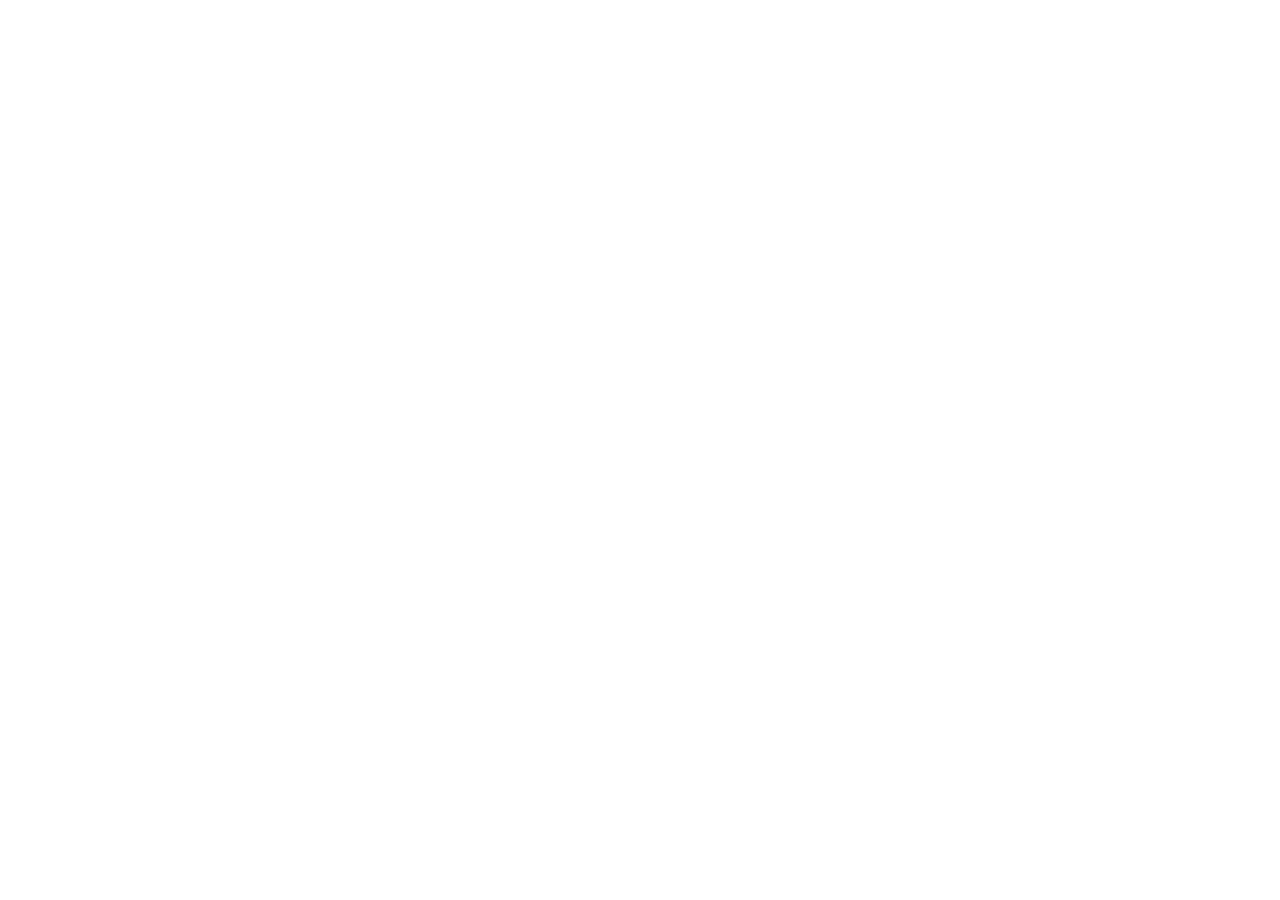
==== index.html @ 86b1797e "feat: initialize KN Builders project Set up the project structure using React, Vite, Tailwind CSS, a" ====
<!doctype html>
<html lang="en">
  <head>
    <meta charset="UTF-8" />
    <meta name="viewport" content="width=device-width, initial-scale=1.0" />
    <title>KN Builders</title>
    <meta name="description" content="We design and build apps, websites and creative visuals, from idea to launch." />
    <meta property="og:title" content="KN Builders" />
    <meta property="og:description" content="We design and build apps, websites and creative visuals, from idea to launch." />
    <meta property="og:type" content="website" />
    <meta name="twitter:card" content="summary_large_image" />
    <link rel="preconnect" href="https://fonts.googleapis.com">
    <link rel="preconnect" href="https://fonts.gstatic.com" crossorigin>
    <link href="https://fonts.googleapis.com/css2?family=Plus+Jakarta+Sans:wght@400;500;600;700;800&display=swap" rel="stylesheet">
  </head>
  <body>
    <div id="root"></div>
    <script type="module" src="/src/main.tsx"></script>
  </body>
</html>
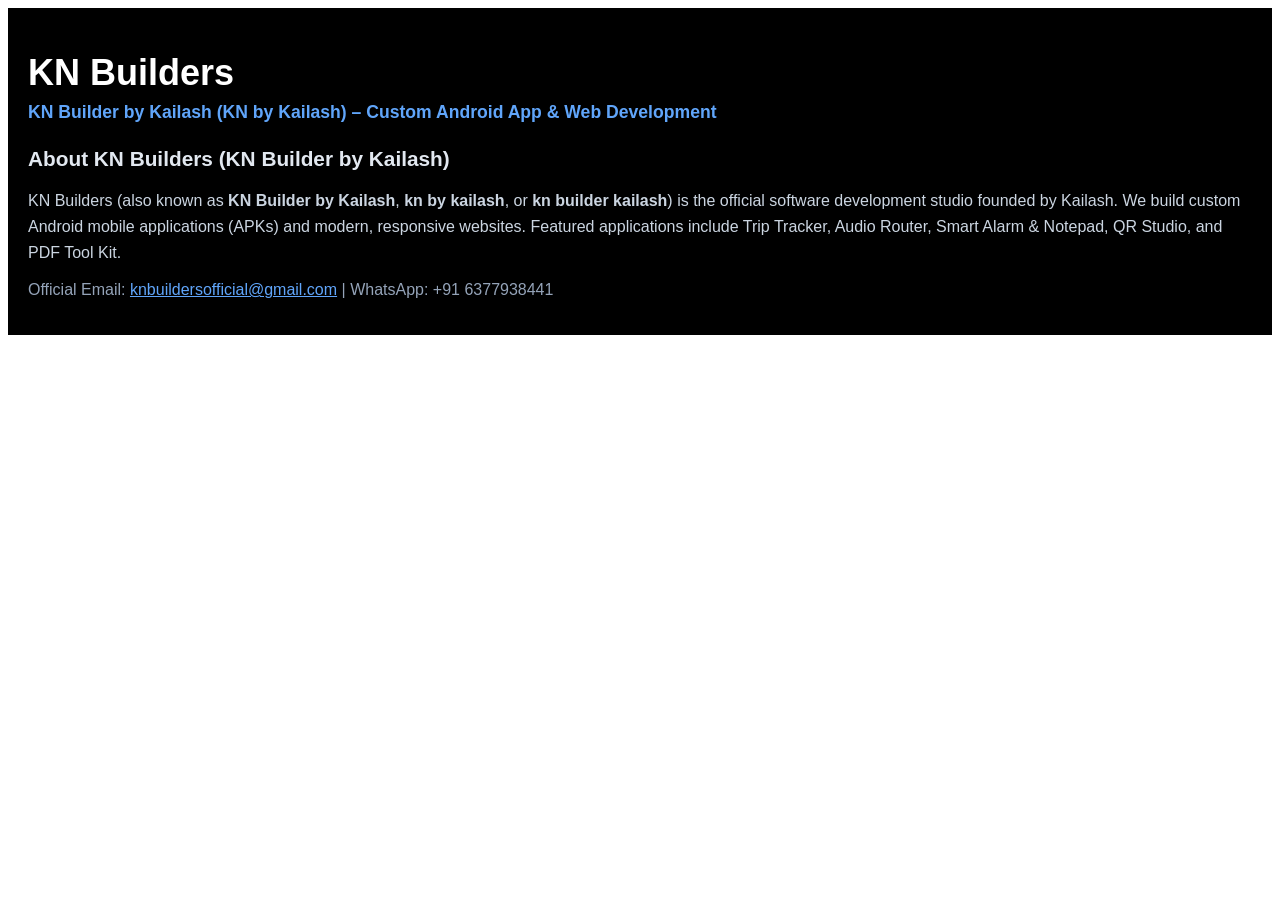
==== commit 5580f2be: "chore: update SEO, contact details, and sitemap Refine site meta tags for better discoverability, up" ====
--- a/index.html
+++ b/index.html
@@ -3,18 +3,203 @@
   <head>
     <meta charset="UTF-8" />
     <meta name="viewport" content="width=device-width, initial-scale=1.0" />
-    <title>KN Builders</title>
-    <meta name="description" content="We design and build apps, websites and creative visuals, from idea to launch." />
-    <meta property="og:title" content="KN Builders" />
-    <meta property="og:description" content="We design and build apps, websites and creative visuals, from idea to launch." />
+    <title>KN Builders | Official Website – App &amp; Web Development by Kailash (KN Builder)</title>
+    <meta name="description" content="KN Builders (KN Builder by Kailash / KN by Kailash) is the official software development studio founded by Kailash. We build custom Android apps (APKs), responsive websites, and digital products from idea to launch." />
+    <meta name="keywords" content="kn builder by kailash, kn by kailash, kn builder kailash, kn builders by kailash, kn builders kailash, kailash kn, kailash kn builder, kailash kn builders, KN Builders, KNBuilders, kn builders, kn builder, KN Builder, Kailash KNBuilders, Kailash KN Builders, kn builders official, KN Builders official website, kn builder app development, kn builders app developer, kn builder web development, kn builders web developer, Kailash developer, Kailash Android developer, KN Builders Trip Tracker, KN Builders Audio Router, KN Builders Smart Alarm Notepad, KN Builders QR Studio, KN Builders PDF Tool Kit, Trip Tracker by KN Builders, Audio Router by KN Builders, custom android apps, APK download, hire app developer, Android developer Barmer, web development Barmer Rajasthan" />
+    <meta name="author" content="Kailash – KN Builders" />
+    <meta name="robots" content="index, follow, max-image-preview:large, max-snippet:-1, max-video-preview:-1" />
+
+    <!-- Google Search Console Verification Meta Tag -->
+    <meta name="google-site-verification" content="googleef22e0d77844b3d5" />
+
+    <!-- Open Graph / Facebook / WhatsApp Preview -->
     <meta property="og:type" content="website" />
+    <meta property="og:site_name" content="KN Builders" />
+    <meta property="og:title" content="KN Builders | Official Website – App &amp; Web Development by Kailash" />
+    <meta property="og:description" content="KN Builders (KN Builder by Kailash / KN by Kailash): Custom Android apps, APK downloads, responsive web development, and digital solutions." />
+    <meta property="og:url" content="https://kn-builders.vercel.app/" />
+
+    <!-- Twitter / X -->
     <meta name="twitter:card" content="summary_large_image" />
+    <meta name="twitter:title" content="KN Builders | Official Website – App &amp; Web Development by Kailash" />
+    <meta name="twitter:description" content="KN Builders (KN Builder by Kailash / KN by Kailash): Custom Android apps, APK downloads, responsive web development, and digital solutions." />
+
+    <link rel="canonical" href="https://kn-builders.vercel.app/" />
+    <meta name="theme-color" content="#000000" />
     <link rel="preconnect" href="https://fonts.googleapis.com">
     <link rel="preconnect" href="https://fonts.gstatic.com" crossorigin>
     <link href="https://fonts.googleapis.com/css2?family=Plus+Jakarta+Sans:wght@400;500;600;700;800&display=swap" rel="stylesheet">
+
+    <!-- Schema.org Comprehensive Structured Data (JSON-LD) for Search Engine Rich Results & Knowledge Graph -->
+    <script type="application/ld+json">
+    {
+      "@context": "https://schema.org",
+      "@graph": [
+        {
+          "@type": ["Organization", "ProfessionalService"],
+          "@id": "https://kn-builders.vercel.app/#organization",
+          "name": "KN Builders",
+          "legalName": "KN Builders",
+          "brand": {
+            "@type": "Brand",
+            "name": "KN Builders"
+          },
+          "alternateName": [
+            "KNBuilders",
+            "kn builders",
+            "kn builder",
+            "KN Builder",
+            "kn builder by kailash",
+            "kn by kailash",
+            "kn builder kailash",
+            "KN Builder by Kailash",
+            "KN by Kailash",
+            "KN Builder Kailash",
+            "KN Builders by Kailash",
+            "KN Builders Kailash",
+            "Kailash KNBuilders",
+            "Kailash KN Builders",
+            "KN Builders Official",
+            "KN Builders App & Web Development"
+          ],
+          "url": "https://kn-builders.vercel.app",
+          "email": "knbuildersofficial@gmail.com",
+          "telephone": "+91-6377938441",
+          "description": "KN Builders (also known as KN Builder by Kailash and KN by Kailash) is the official software development studio founded by Kailash, specializing in custom Android mobile application development (APKs & Play Store releases) and modern web development.",
+          "founder": {
+            "@type": "Person",
+            "name": "Kailash",
+            "alternateName": ["Kailash KNBuilders", "Kailash KN Builders", "Kailash KN", "Kailash KN Builder", "KN Builder Kailash"]
+          },
+          "serviceType": [
+            "Android App Development",
+            "Custom Mobile Apps",
+            "Web Development",
+            "Full-Stack Web Engineering",
+            "UI/UX Design",
+            "APK Optimization"
+          ],
+          "areaServed": {
+            "@type": "Country",
+            "name": "India"
+          },
+          "sameAs": [
+            "https://wa.me/916377938441"
+          ]
+        },
+        {
+          "@type": "Person",
+          "@id": "https://kn-builders.vercel.app/#kailash",
+          "name": "Kailash",
+          "alternateName": ["Kailash KNBuilders", "Kailash KN Builders", "Kailash KN", "Kailash KN Builder", "KN Builder Kailash"],
+          "jobTitle": "Founder & Lead Software Developer",
+          "worksFor": {
+            "@type": "Organization",
+            "name": "KN Builders"
+          },
+          "email": "knbuildersofficial@gmail.com",
+          "telephone": "+91-6377938441",
+          "url": "https://kn-builders.vercel.app",
+          "description": "Kailash is the founder and principal developer of KN Builders (KN Builder by Kailash / KN by Kailash), building custom Android applications and modern websites."
+        },
+        {
+          "@type": "WebSite",
+          "@id": "https://kn-builders.vercel.app/#website",
+          "url": "https://kn-builders.vercel.app",
+          "name": "KN Builders",
+          "alternateName": [
+            "KNBuilders",
+            "kn builders",
+            "kn builder",
+            "KN Builder",
+            "kn builder by kailash",
+            "kn by kailash",
+            "kn builder kailash",
+            "KN Builder by Kailash",
+            "KN by Kailash"
+          ],
+          "description": "Official website and developer portfolio of KN Builders (KN Builder by Kailash / KN by Kailash)."
+        },
+        {
+          "@type": "ItemList",
+          "name": "Apps and Software by KN Builders",
+          "description": "Featured custom Android apps developed by KN Builders",
+          "itemListElement": [
+            {
+              "@type": "SoftwareApplication",
+              "name": "Trip Tracker",
+              "operatingSystem": "Android",
+              "applicationCategory": "TravelApplication",
+              "creator": { "@type": "Person", "name": "Kailash" },
+              "publisher": { "@type": "Organization", "name": "KN Builders" }
+            },
+            {
+              "@type": "SoftwareApplication",
+              "name": "Audio Router",
+              "operatingSystem": "Android",
+              "applicationCategory": "UtilitiesApplication",
+              "creator": { "@type": "Person", "name": "Kailash" },
+              "publisher": { "@type": "Organization", "name": "KN Builders" }
+            },
+            {
+              "@type": "SoftwareApplication",
+              "name": "Smart Alarm & Notepad",
+              "operatingSystem": "Android",
+              "applicationCategory": "ProductivityApplication",
+              "creator": { "@type": "Person", "name": "Kailash" },
+              "publisher": { "@type": "Organization", "name": "KN Builders" }
+            },
+            {
+              "@type": "SoftwareApplication",
+              "name": "QR Studio",
+              "operatingSystem": "Android",
+              "applicationCategory": "UtilitiesApplication",
+              "creator": { "@type": "Person", "name": "Kailash" },
+              "publisher": { "@type": "Organization", "name": "KN Builders" }
+            },
+            {
+              "@type": "SoftwareApplication",
+              "name": "PDF Tool Kit",
+              "operatingSystem": "Android",
+              "applicationCategory": "ProductivityApplication",
+              "creator": { "@type": "Person", "name": "Kailash" },
+              "publisher": { "@type": "Organization", "name": "KN Builders" }
+            }
+          ]
+        }
+      ]
+    }
+    </script>
   </head>
   <body>
-    <div id="root"></div>
+    <!-- Pre-rendered static SEO container (Hydrated and replaced seamlessly by React) -->
+    <div id="root">
+      <div style="background-color: #000; color: #fff; padding: 20px; font-family: 'Plus Jakarta Sans', sans-serif;">
+        <header>
+          <h1 style="font-size: 2.25rem; font-weight: 900; margin-bottom: 0.5rem; color: #fff;">KN Builders</h1>
+          <p style="color: #60a5fa; font-weight: 600; font-size: 1.1rem; margin-top: 0;">KN Builder by Kailash (KN by Kailash) – Custom Android App &amp; Web Development</p>
+        </header>
+        <main>
+          <section style="margin-top: 1.5rem;">
+            <h2 style="font-size: 1.3rem; font-weight: 700; color: #e2e8f0;">About KN Builders (KN Builder by Kailash)</h2>
+            <p style="color: #cbd5e1; line-height: 1.6;">
+              KN Builders (also known as <strong>KN Builder by Kailash</strong>, <strong>kn by kailash</strong>, or <strong>kn builder kailash</strong>) is the official software development studio founded by Kailash. We build custom Android mobile applications (APKs) and modern, responsive websites. Featured applications include Trip Tracker, Audio Router, Smart Alarm &amp; Notepad, QR Studio, and PDF Tool Kit.
+            </p>
+            <p style="color: #94a3b8; margin-top: 1rem;">
+              Official Email: <a href="mailto:knbuildersofficial@gmail.com" style="color: #60a5fa;">knbuildersofficial@gmail.com</a> | WhatsApp: +91 6377938441
+            </p>
+          </section>
+        </main>
+      </div>
+    </div>
+    <noscript>
+      <div style="background-color: #000; color: #fff; padding: 30px; font-family: sans-serif; text-align: center;">
+        <h1>KN Builders – KN Builder by Kailash</h1>
+        <p>KN by Kailash: Custom Android App &amp; Web Development by Kailash.</p>
+        <p>Search terms: KN Builders, KN Builder by Kailash, kn by kailash, kn builder kailash.</p>
+        <p>Email: <a href="mailto:knbuildersofficial@gmail.com" style="color: #60a5fa;">knbuildersofficial@gmail.com</a> | WhatsApp: +91 6377938441</p>
+      </div>
+    </noscript>
     <script type="module" src="/src/main.tsx"></script>
   </body>
 </html>
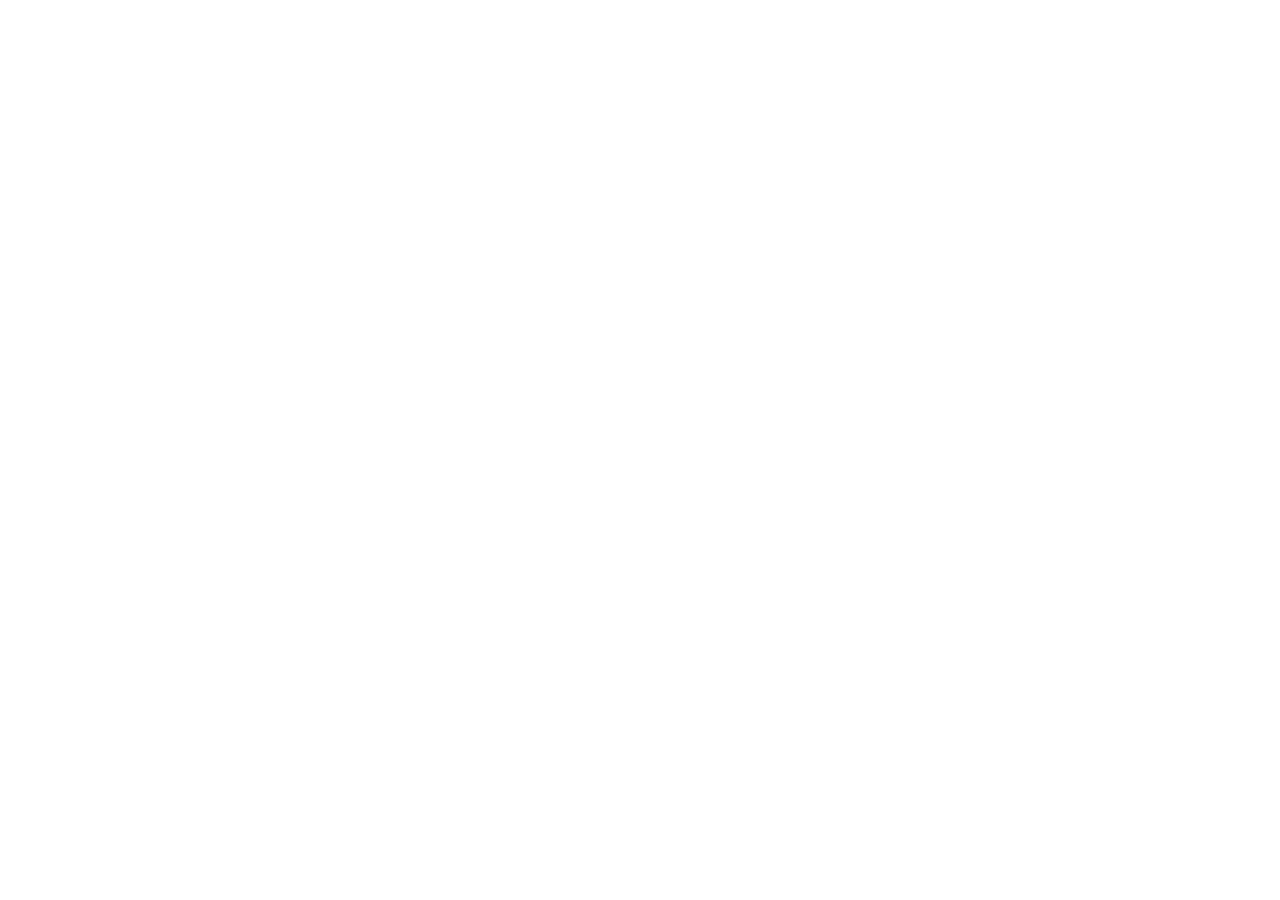
==== commit 21ccec76: "feat: update branding and improve SEO management - Added Naveen to branding and metadata. - Implemen" ====
--- a/index.html
+++ b/index.html
@@ -3,10 +3,10 @@
   <head>
     <meta charset="UTF-8" />
     <meta name="viewport" content="width=device-width, initial-scale=1.0" />
-    <title>KN Builders | Official Website – App &amp; Web Development by Kailash (KN Builder)</title>
-    <meta name="description" content="KN Builders (KN Builder by Kailash / KN by Kailash) is the official software development studio founded by Kailash. We build custom Android apps (APKs), responsive websites, and digital products from idea to launch." />
-    <meta name="keywords" content="kn builder by kailash, kn by kailash, kn builder kailash, kn builders by kailash, kn builders kailash, kailash kn, kailash kn builder, kailash kn builders, KN Builders, KNBuilders, kn builders, kn builder, KN Builder, Kailash KNBuilders, Kailash KN Builders, kn builders official, KN Builders official website, kn builder app development, kn builders app developer, kn builder web development, kn builders web developer, Kailash developer, Kailash Android developer, KN Builders Trip Tracker, KN Builders Audio Router, KN Builders Smart Alarm Notepad, KN Builders QR Studio, KN Builders PDF Tool Kit, Trip Tracker by KN Builders, Audio Router by KN Builders, custom android apps, APK download, hire app developer, Android developer Barmer, web development Barmer Rajasthan" />
-    <meta name="author" content="Kailash – KN Builders" />
+    <title>KN Builders | Official Website – App &amp; Web Development by Kailash &amp; Naveen (KN Builder)</title>
+    <meta name="description" content="KN Builders (KN Builder by Kailash &amp; Naveen / KN by Kailash / KN by Naveen) is the official software development studio founded by Kailash and Naveen. We build custom Android apps (APKs), responsive websites, and digital products from idea to launch." />
+    <meta name="keywords" content="kn builder by kailash, kn builder by naveen, kn by kailash, kn by naveen, kn builder kailash, kn builder naveen, kn builders by kailash, kn builders by naveen, kn builders kailash, kn builders naveen, kailash kn, naveen kn, kailash kn builder, naveen kn builder, kailash kn builders, naveen kn builders, KN Builders, KNBuilders, kn builders, kn builder, KN Builder, KN BUILDERS, KN BUILDER, knbuilders, knbuilder, Kailash KNBuilders, Naveen KNBuilders, Kailash KN Builders, Naveen KN Builders, kn builders official, KN Builders official website, kn builder app development, kn builders app developer, kn builder app dev, kn builder web development, kn builders web developer, Kailash developer, Naveen developer, Kailash Android developer, Naveen Android developer, knbuildersofficial@gmail.com, 6377938441, +916377938441, KN Builders Trip Tracker, KN Builders Audio Router, KN Builders Smart Alarm Notepad, KN Builders QR Studio, KN Builders PDF Tool Kit, Trip Tracker by KN Builders, Audio Router by KN Builders, custom android apps, APK download, hire app developer, Android developer Barmer, web development Barmer Rajasthan" />
+    <meta name="author" content="Kailash &amp; Naveen – KN Builders" />
     <meta name="robots" content="index, follow, max-image-preview:large, max-snippet:-1, max-video-preview:-1" />
 
     <!-- Google Search Console Verification Meta Tag -->
@@ -15,14 +15,14 @@
     <!-- Open Graph / Facebook / WhatsApp Preview -->
     <meta property="og:type" content="website" />
     <meta property="og:site_name" content="KN Builders" />
-    <meta property="og:title" content="KN Builders | Official Website – App &amp; Web Development by Kailash" />
-    <meta property="og:description" content="KN Builders (KN Builder by Kailash / KN by Kailash): Custom Android apps, APK downloads, responsive web development, and digital solutions." />
+    <meta property="og:title" content="KN Builders | Official Website – App &amp; Web Development by Kailash &amp; Naveen" />
+    <meta property="og:description" content="KN Builders (KN Builder by Kailash &amp; Naveen / KN by Kailash / KN by Naveen): Custom Android apps, APK downloads, responsive web development, and digital solutions." />
     <meta property="og:url" content="https://kn-builders.vercel.app/" />
 
     <!-- Twitter / X -->
     <meta name="twitter:card" content="summary_large_image" />
-    <meta name="twitter:title" content="KN Builders | Official Website – App &amp; Web Development by Kailash" />
-    <meta name="twitter:description" content="KN Builders (KN Builder by Kailash / KN by Kailash): Custom Android apps, APK downloads, responsive web development, and digital solutions." />
+    <meta name="twitter:title" content="KN Builders | Official Website – App &amp; Web Development by Kailash &amp; Naveen" />
+    <meta name="twitter:description" content="KN Builders (KN Builder by Kailash &amp; Naveen / KN by Kailash / KN by Naveen): Custom Android apps, APK downloads, responsive web development, and digital solutions." />
 
     <link rel="canonical" href="https://kn-builders.vercel.app/" />
     <meta name="theme-color" content="#000000" />
@@ -49,28 +49,59 @@
             "kn builders",
             "kn builder",
             "KN Builder",
+            "knbuilder",
+            "knbuilders",
+            "KN BUILDERS",
+            "KN BUILDER",
             "kn builder by kailash",
+            "kn builder by naveen",
             "kn by kailash",
+            "kn by naveen",
             "kn builder kailash",
+            "kn builder naveen",
             "KN Builder by Kailash",
+            "KN Builder by Naveen",
             "KN by Kailash",
+            "KN by Naveen",
             "KN Builder Kailash",
+            "KN Builder Naveen",
             "KN Builders by Kailash",
+            "KN Builders by Naveen",
             "KN Builders Kailash",
+            "KN Builders Naveen",
             "Kailash KNBuilders",
+            "Naveen KNBuilders",
             "Kailash KN Builders",
+            "Naveen KN Builders",
+            "kailash kn",
+            "naveen kn",
             "KN Builders Official",
-            "KN Builders App & Web Development"
+            "kn builders official",
+            "kn builder app dev",
+            "kn builder app development",
+            "kn builder web development",
+            "kn builders app developer",
+            "kn builders web developer",
+            "knbuildersofficial@gmail.com",
+            "6377938441",
+            "+916377938441"
           ],
           "url": "https://kn-builders.vercel.app",
           "email": "knbuildersofficial@gmail.com",
           "telephone": "+91-6377938441",
-          "description": "KN Builders (also known as KN Builder by Kailash and KN by Kailash) is the official software development studio founded by Kailash, specializing in custom Android mobile application development (APKs & Play Store releases) and modern web development.",
-          "founder": {
-            "@type": "Person",
-            "name": "Kailash",
-            "alternateName": ["Kailash KNBuilders", "Kailash KN Builders", "Kailash KN", "Kailash KN Builder", "KN Builder Kailash"]
-          },
+          "description": "KN Builders (also known as KN Builder by Kailash, KN Builder by Naveen, KN by Kailash, and KN by Naveen) is the official software development studio founded by Kailash and Naveen, specializing in custom Android mobile application development (APKs & Play Store releases) and modern web development.",
+          "founder": [
+            {
+              "@type": "Person",
+              "name": "Kailash",
+              "alternateName": ["Kailash KNBuilders", "Kailash KN Builders", "Kailash KN", "Kailash KN Builder", "KN Builder Kailash"]
+            },
+            {
+              "@type": "Person",
+              "name": "Naveen",
+              "alternateName": ["Naveen KNBuilders", "Naveen KN Builders", "Naveen KN", "Naveen KN Builder", "KN Builder Naveen"]
+            }
+          ],
           "serviceType": [
             "Android App Development",
             "Custom Mobile Apps",
@@ -91,8 +122,8 @@
           "@type": "Person",
           "@id": "https://kn-builders.vercel.app/#kailash",
           "name": "Kailash",
-          "alternateName": ["Kailash KNBuilders", "Kailash KN Builders", "Kailash KN", "Kailash KN Builder", "KN Builder Kailash"],
-          "jobTitle": "Founder & Lead Software Developer",
+          "alternateName": ["Kailash KNBuilders", "Kailash KN Builders", "Kailash KN", "Kailash KN Builder", "KN Builder Kailash", "kn by kailash"],
+          "jobTitle": "Co-Founder & Lead Software Developer",
           "worksFor": {
             "@type": "Organization",
             "name": "KN Builders"
@@ -100,7 +131,22 @@
           "email": "knbuildersofficial@gmail.com",
           "telephone": "+91-6377938441",
           "url": "https://kn-builders.vercel.app",
-          "description": "Kailash is the founder and principal developer of KN Builders (KN Builder by Kailash / KN by Kailash), building custom Android applications and modern websites."
+          "description": "Kailash is co-founder and developer of KN Builders (KN Builder by Kailash / KN by Kailash), building custom Android applications and modern websites."
+        },
+        {
+          "@type": "Person",
+          "@id": "https://kn-builders.vercel.app/#naveen",
+          "name": "Naveen",
+          "alternateName": ["Naveen KNBuilders", "Naveen KN Builders", "Naveen KN", "Naveen KN Builder", "KN Builder Naveen", "kn by naveen"],
+          "jobTitle": "Co-Founder & Software Developer",
+          "worksFor": {
+            "@type": "Organization",
+            "name": "KN Builders"
+          },
+          "email": "knbuildersofficial@gmail.com",
+          "telephone": "+91-6377938441",
+          "url": "https://kn-builders.vercel.app",
+          "description": "Naveen is co-founder and developer of KN Builders (KN Builder by Naveen / KN by Naveen), building custom Android applications and modern websites."
         },
         {
           "@type": "WebSite",
@@ -112,13 +158,24 @@
             "kn builders",
             "kn builder",
             "KN Builder",
+            "KN BUILDERS",
+            "KN BUILDER",
+            "knbuilder",
+            "knbuilders",
             "kn builder by kailash",
+            "kn builder by naveen",
             "kn by kailash",
+            "kn by naveen",
             "kn builder kailash",
+            "kn builder naveen",
             "KN Builder by Kailash",
-            "KN by Kailash"
-          ],
-          "description": "Official website and developer portfolio of KN Builders (KN Builder by Kailash / KN by Kailash)."
+            "KN Builder by Naveen",
+            "KN by Kailash",
+            "KN by Naveen",
+            "Kailash KNBuilders",
+            "Naveen KNBuilders"
+          ],
+          "description": "Official website and developer portfolio of KN Builders (KN Builder by Kailash & Naveen / KN by Kailash / KN by Naveen)."
         },
         {
           "@type": "ItemList",
@@ -130,7 +187,7 @@
               "name": "Trip Tracker",
               "operatingSystem": "Android",
               "applicationCategory": "TravelApplication",
-              "creator": { "@type": "Person", "name": "Kailash" },
+              "creator": { "@type": "Person", "name": "Kailash & Naveen" },
               "publisher": { "@type": "Organization", "name": "KN Builders" }
             },
             {
@@ -138,7 +195,7 @@
               "name": "Audio Router",
               "operatingSystem": "Android",
               "applicationCategory": "UtilitiesApplication",
-              "creator": { "@type": "Person", "name": "Kailash" },
+              "creator": { "@type": "Person", "name": "Kailash & Naveen" },
               "publisher": { "@type": "Organization", "name": "KN Builders" }
             },
             {
@@ -146,7 +203,7 @@
               "name": "Smart Alarm & Notepad",
               "operatingSystem": "Android",
               "applicationCategory": "ProductivityApplication",
-              "creator": { "@type": "Person", "name": "Kailash" },
+              "creator": { "@type": "Person", "name": "Kailash & Naveen" },
               "publisher": { "@type": "Organization", "name": "KN Builders" }
             },
             {
@@ -154,7 +211,7 @@
               "name": "QR Studio",
               "operatingSystem": "Android",
               "applicationCategory": "UtilitiesApplication",
-              "creator": { "@type": "Person", "name": "Kailash" },
+              "creator": { "@type": "Person", "name": "Kailash & Naveen" },
               "publisher": { "@type": "Organization", "name": "KN Builders" }
             },
             {
@@ -162,7 +219,7 @@
               "name": "PDF Tool Kit",
               "operatingSystem": "Android",
               "applicationCategory": "ProductivityApplication",
-              "creator": { "@type": "Person", "name": "Kailash" },
+              "creator": { "@type": "Person", "name": "Kailash & Naveen" },
               "publisher": { "@type": "Organization", "name": "KN Builders" }
             }
           ]
@@ -171,36 +228,20 @@
     }
     </script>
   </head>
-  <body>
-    <!-- Pre-rendered static SEO container (Hydrated and replaced seamlessly by React) -->
-    <div id="root">
-      <div style="background-color: #000; color: #fff; padding: 20px; font-family: 'Plus Jakarta Sans', sans-serif;">
-        <header>
-          <h1 style="font-size: 2.25rem; font-weight: 900; margin-bottom: 0.5rem; color: #fff;">KN Builders</h1>
-          <p style="color: #60a5fa; font-weight: 600; font-size: 1.1rem; margin-top: 0;">KN Builder by Kailash (KN by Kailash) – Custom Android App &amp; Web Development</p>
-        </header>
-        <main>
-          <section style="margin-top: 1.5rem;">
-            <h2 style="font-size: 1.3rem; font-weight: 700; color: #e2e8f0;">About KN Builders (KN Builder by Kailash)</h2>
-            <p style="color: #cbd5e1; line-height: 1.6;">
-              KN Builders (also known as <strong>KN Builder by Kailash</strong>, <strong>kn by kailash</strong>, or <strong>kn builder kailash</strong>) is the official software development studio founded by Kailash. We build custom Android mobile applications (APKs) and modern, responsive websites. Featured applications include Trip Tracker, Audio Router, Smart Alarm &amp; Notepad, QR Studio, and PDF Tool Kit.
-            </p>
-            <p style="color: #94a3b8; margin-top: 1rem;">
-              Official Email: <a href="mailto:knbuildersofficial@gmail.com" style="color: #60a5fa;">knbuildersofficial@gmail.com</a> | WhatsApp: +91 6377938441
-            </p>
-          </section>
-        </main>
-      </div>
-    </div>
+  <body class="bg-black text-white">
+    <!-- Main App Root: Clean mount point with no unstyled text flash on initial page load -->
+    <div id="root"></div>
+
+    <!-- Crawlable structured text for search engine bots (Hidden completely from JavaScript browsers) -->
     <noscript>
       <div style="background-color: #000; color: #fff; padding: 30px; font-family: sans-serif; text-align: center;">
-        <h1>KN Builders – KN Builder by Kailash</h1>
-        <p>KN by Kailash: Custom Android App &amp; Web Development by Kailash.</p>
-        <p>Search terms: KN Builders, KN Builder by Kailash, kn by kailash, kn builder kailash.</p>
-        <p>Email: <a href="mailto:knbuildersofficial@gmail.com" style="color: #60a5fa;">knbuildersofficial@gmail.com</a> | WhatsApp: +91 6377938441</p>
+        <h1>KN Builders – Official Software Development Studio</h1>
+        <p>KN Builder by Kailash &amp; Naveen | KN by Kailash | KN by Naveen | KN Builder Kailash | KN Builder Naveen</p>
+        <p>Custom Android mobile applications (APKs) &amp; modern web development.</p>
+        <p>Queries: KN Builders, kn builders, kn builder, KN Builder, KN BUILDERS, knbuilder, knbuilders, kn builder by kailash, kn builder by naveen, kn by kailash, kn by naveen, kn builder kailash, kn builder naveen, KN Builders by Naveen, KN Builders by Kailash, kn builder app development, kn builder app dev, kn builder web development, Kailash KNBuilders, Naveen KNBuilders.</p>
+        <p>Official Email: <a href="mailto:knbuildersofficial@gmail.com" style="color: #60a5fa;">knbuildersofficial@gmail.com</a> | WhatsApp &amp; Phone: +91 6377938441 (6377938441)</p>
       </div>
     </noscript>
     <script type="module" src="/src/main.tsx"></script>
   </body>
 </html>
-
